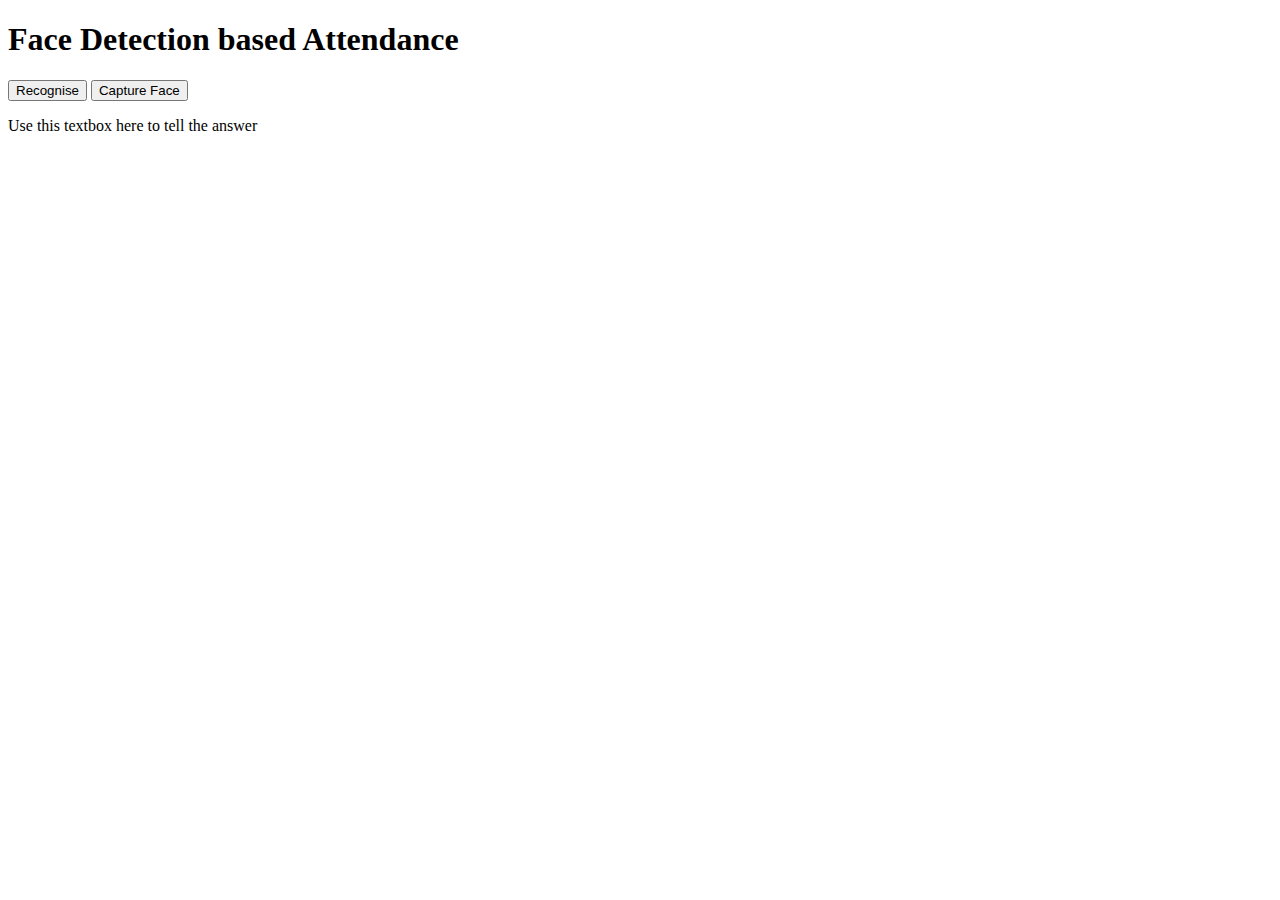
==== .venv/frontend/index.html @ 7021815d "Added basic html" ====
<!DOCTYPE html>
<html lang="en">
  <head>
    <meta charset="UTF-8" />
    <meta name="viewport" content="width=device-width, initial-scale=1.0" />
    <title>Face Detection</title>
    <link rel="stylesheet" href="css/style.css" />
  </head>
  <body>
    <h1>Face Detection based Attendance</h1>
    <div class="container">
      <div class="btn-container">
        <button>Recognise</button>
        <button>Capture Face</button>
      </div>
      <div id="result" class="result">
        <p>Use this textbox here to tell the answer</p>
      </div>
    </div>
  </body>
</html>
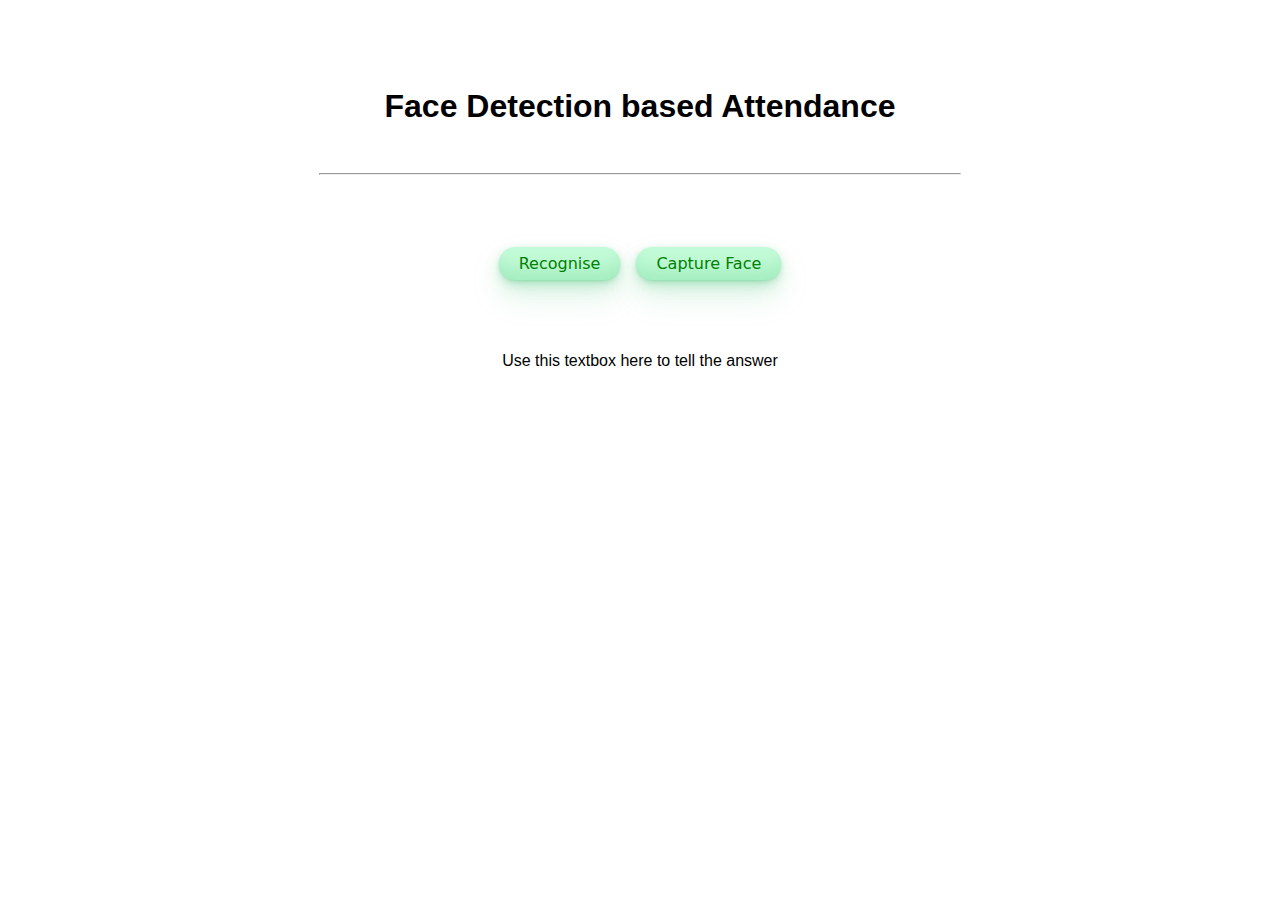
==== commit 52b761ec: "Css setup" ====
--- a/.venv/frontend/index.html
+++ b/.venv/frontend/index.html
@@ -7,15 +7,16 @@
     <link rel="stylesheet" href="css/style.css" />
   </head>
   <body>
-    <h1>Face Detection based Attendance</h1>
-    <div class="container">
-      <div class="btn-container">
-        <button>Recognise</button>
-        <button>Capture Face</button>
-      </div>
-      <div id="result" class="result">
-        <p>Use this textbox here to tell the answer</p>
-      </div>
+    <div class="container2">
+      <h1>Face Detection based Attendance</h1>
+      <hr class="underline" />
+    </div>
+    <div class="container btn-container">
+      <button class="button-33">Recognise</button>
+      <button class="button-33">Capture Face</button>
+    </div>
+    <div id="result" class="container result">
+      <p>Use this textbox here to tell the answer</p>
     </div>
   </body>
 </html>
--- a/.venv/frontend/css/style.css
+++ b/.venv/frontend/css/style.css
@@ -0,0 +1,65 @@
+* {
+    margin: 0;
+    padding: 0;
+}
+
+body {
+    font-family: "Poppins", sans-serif;
+}
+
+h1 {
+    padding: 3rem;
+}
+
+.underline {
+    width: 50vw;
+    justify-content: center;
+    align-items: center;
+}
+
+.container, .btn-container {
+    display: flex;
+    padding: 2rem;
+    margin: 0.5rem;
+    justify-content: center;
+    align-items: center;
+}
+
+.container2 {
+    display: flex;
+    flex-direction: column;
+    padding: 2rem;
+    margin: 0.5rem;
+    justify-content: center;
+    align-items: center;
+}
+
+.btn-container {
+    gap: 1rem;
+}
+
+
+/* CSS */
+.button-33 {
+  background-color: #c2fbd7;
+  border-radius: 100px;
+  box-shadow: rgba(44, 187, 99, .2) 0 -25px 18px -14px inset,rgba(44, 187, 99, .15) 0 1px 2px,rgba(44, 187, 99, .15) 0 2px 4px,rgba(44, 187, 99, .15) 0 4px 8px,rgba(44, 187, 99, .15) 0 8px 16px,rgba(44, 187, 99, .15) 0 16px 32px;
+  color: green;
+  cursor: pointer;
+  display: inline-block;
+  font-family: CerebriSans-Regular,-apple-system,system-ui,Roboto,sans-serif;
+  padding: 7px 20px;
+  text-align: center;
+  text-decoration: none;
+  transition: all 250ms;
+  border: 0;
+  font-size: 16px;
+  user-select: none;
+  -webkit-user-select: none;
+  touch-action: manipulation;
+}
+
+.button-33:hover {
+  box-shadow: rgba(44,187,99,.35) 0 -25px 18px -14px inset,rgba(44,187,99,.25) 0 1px 2px,rgba(44,187,99,.25) 0 2px 4px,rgba(44,187,99,.25) 0 4px 8px,rgba(44,187,99,.25) 0 8px 16px,rgba(44,187,99,.25) 0 16px 32px;
+  transform: scale(1.05) rotate(-1deg);
+}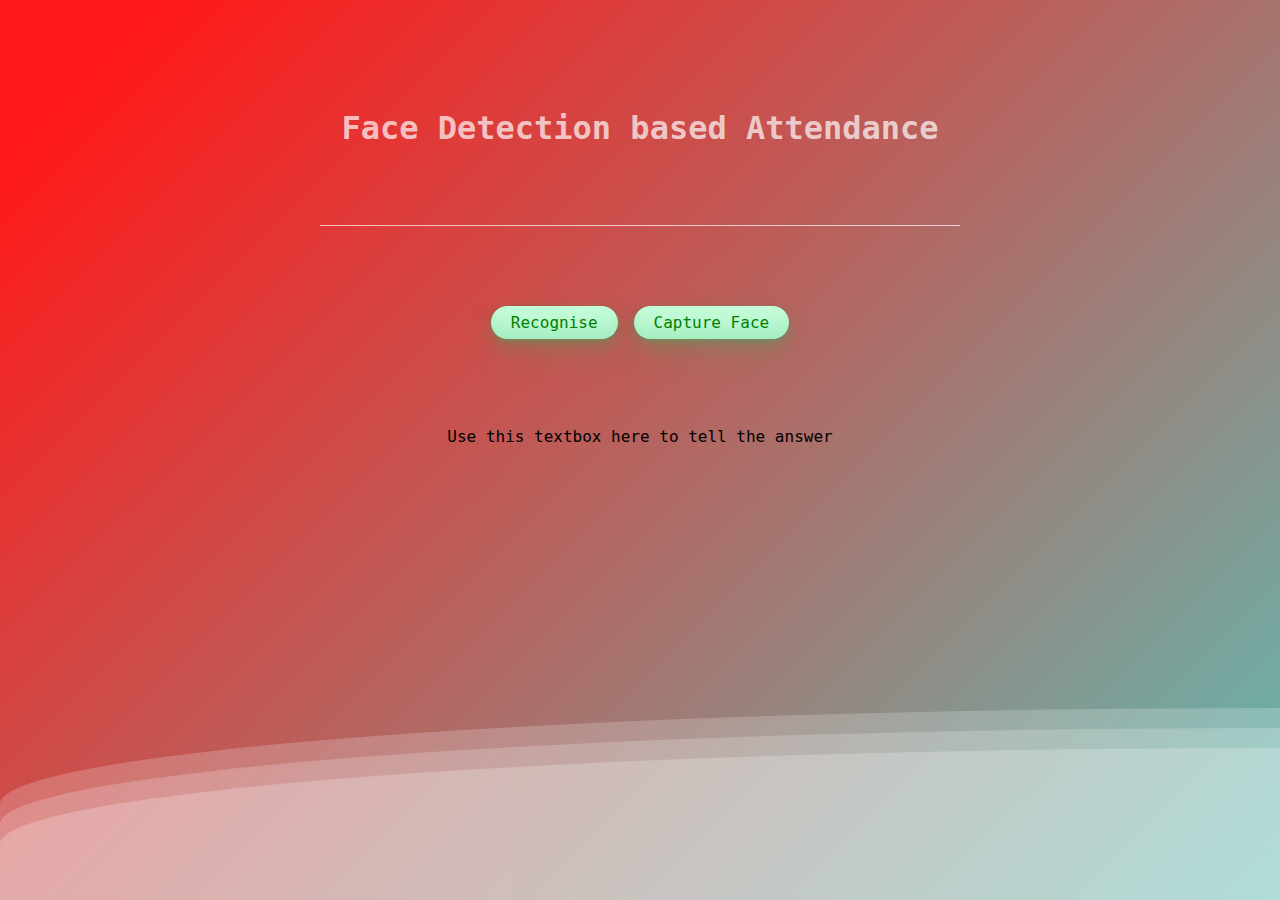
==== commit 58f5e604: "Changed fonts" ====
--- a/.venv/frontend/index.html
+++ b/.venv/frontend/index.html
@@ -7,6 +7,11 @@
     <link rel="stylesheet" href="css/style.css" />
   </head>
   <body>
+    <div>
+      <div class="wave"></div>
+      <div class="wave"></div>
+      <div class="wave"></div>
+    </div>
     <div class="container2">
       <h1>Face Detection based Attendance</h1>
       <hr class="underline" />
--- a/.venv/frontend/css/style.css
+++ b/.venv/frontend/css/style.css
@@ -1,20 +1,37 @@
+@import url('https://fonts.googleapis.com/css2?family=Roboto+Mono:ital,wght@0,100..700;1,100..700&display=swap')
+
+
 * {
     margin: 0;
     padding: 0;
 }
 
 body {
-    font-family: "Poppins", sans-serif;
+    font-family: "Roboto Mono", monospace;
+    margin: auto;
+    overflow: auto;
+    background: linear-gradient(315deg, rgba(101,0,94,1) 3%, rgba(60,132,206,1) 38%, rgba(48,238,226,1) 68%, rgba(255,25,25,1) 98%);
+    animation: gradient 15s ease infinite;
+    background-size: 400% 400%;
+    background-attachment: fixed;
 }
 
 h1 {
     padding: 3rem;
+    font-weight: 600;
+    color: rgba(255,255,255,0.7);
 }
 
 .underline {
     width: 50vw;
     justify-content: center;
     align-items: center;
+
+    border: none;
+    height: 1px;
+    /* Set the hr color */
+    color: #333;  /* old IE */
+    background-color: rgba(255,255,255,0.7);;  /* Modern Browsers */
 }
 
 .container, .btn-container {
@@ -43,11 +60,11 @@
 .button-33 {
   background-color: #c2fbd7;
   border-radius: 100px;
+  font-family: "Roboto Mono", monospace;
   box-shadow: rgba(44, 187, 99, .2) 0 -25px 18px -14px inset,rgba(44, 187, 99, .15) 0 1px 2px,rgba(44, 187, 99, .15) 0 2px 4px,rgba(44, 187, 99, .15) 0 4px 8px,rgba(44, 187, 99, .15) 0 8px 16px,rgba(44, 187, 99, .15) 0 16px 32px;
   color: green;
   cursor: pointer;
   display: inline-block;
-  font-family: CerebriSans-Regular,-apple-system,system-ui,Roboto,sans-serif;
   padding: 7px 20px;
   text-align: center;
   text-decoration: none;
@@ -62,4 +79,64 @@
 .button-33:hover {
   box-shadow: rgba(44,187,99,.35) 0 -25px 18px -14px inset,rgba(44,187,99,.25) 0 1px 2px,rgba(44,187,99,.25) 0 2px 4px,rgba(44,187,99,.25) 0 4px 8px,rgba(44,187,99,.25) 0 8px 16px,rgba(44,187,99,.25) 0 16px 32px;
   transform: scale(1.05) rotate(-1deg);
+}
+
+@keyframes gradient {
+    0% {
+        background-position: 0% 0%;
+    }
+    50% {
+        background-position: 100% 100%;
+    }
+    100% {
+        background-position: 0% 0%;
+    }
+}
+
+.wave {
+    background: rgb(255 255 255 / 25%);
+    border-radius: 1000% 1000% 0 0;
+    position: fixed;
+    width: 200%;
+    height: 12em;
+    animation: wave 10s -3s linear infinite;
+    transform: translate3d(0, 0, 0);
+    opacity: 0.8;
+    bottom: 0;
+    left: 0;
+    z-index: -1;
+}
+
+.wave:nth-of-type(2) {
+    bottom: -1.25em;
+    animation: wave 18s linear reverse infinite;
+    opacity: 0.8;
+}
+
+.wave:nth-of-type(3) {
+    bottom: -2.5em;
+    animation: wave 20s -1s reverse infinite;
+    opacity: 0.9;
+}
+
+@keyframes wave {
+    2% {
+        transform: translateX(1);
+    }
+
+    25% {
+        transform: translateX(-25%);
+    }
+
+    50% {
+        transform: translateX(-50%);
+    }
+
+    75% {
+        transform: translateX(-25%);
+    }
+
+    100% {
+        transform: translateX(1);
+    }
 }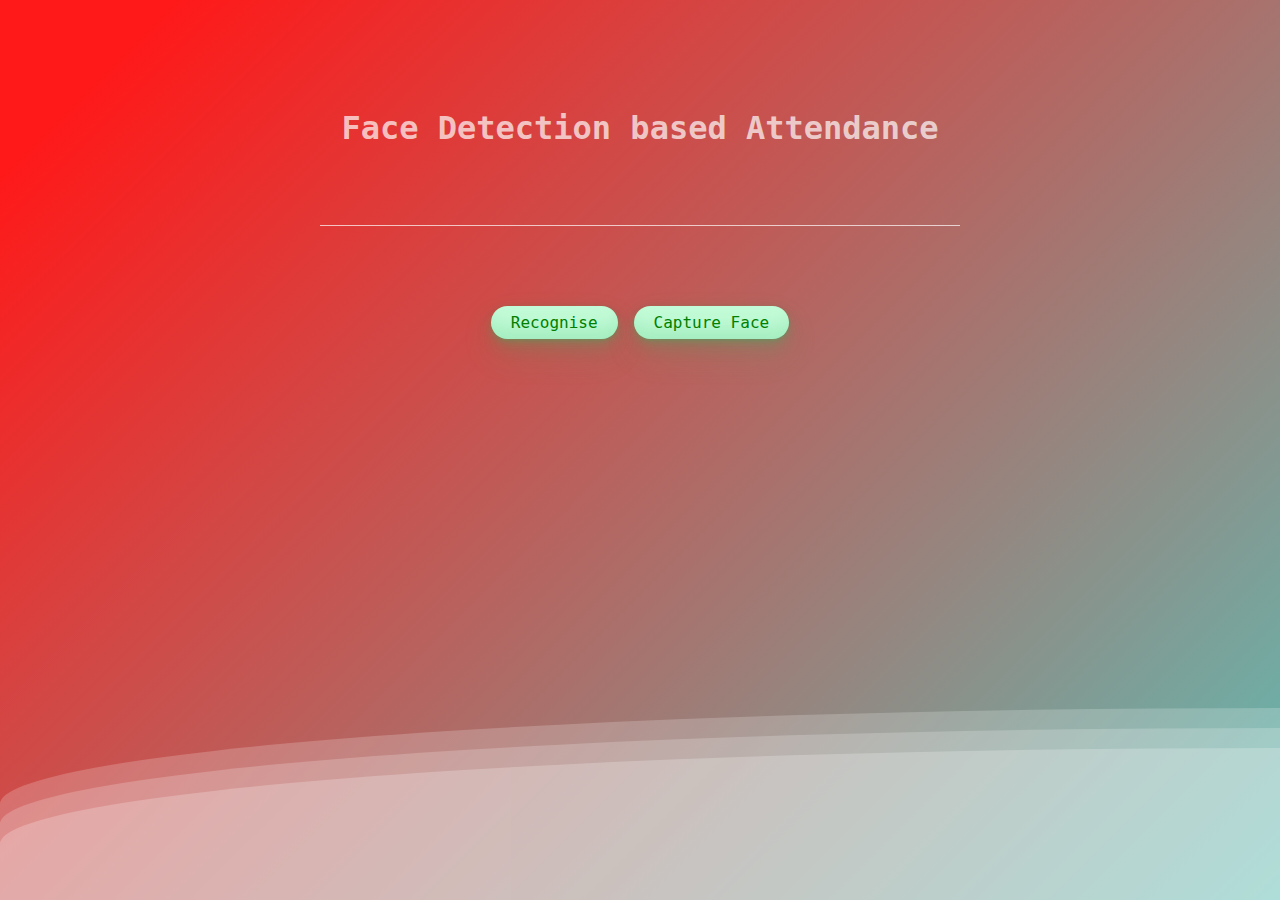
==== commit 757bd872: "Setup flask" ====
--- a/.venv/frontend/index.html
+++ b/.venv/frontend/index.html
@@ -21,7 +21,7 @@
       <button class="button-33">Capture Face</button>
     </div>
     <div id="result" class="container result">
-      <p>Use this textbox here to tell the answer</p>
+      <p id="para-result"></p>
     </div>
   </body>
 </html>
